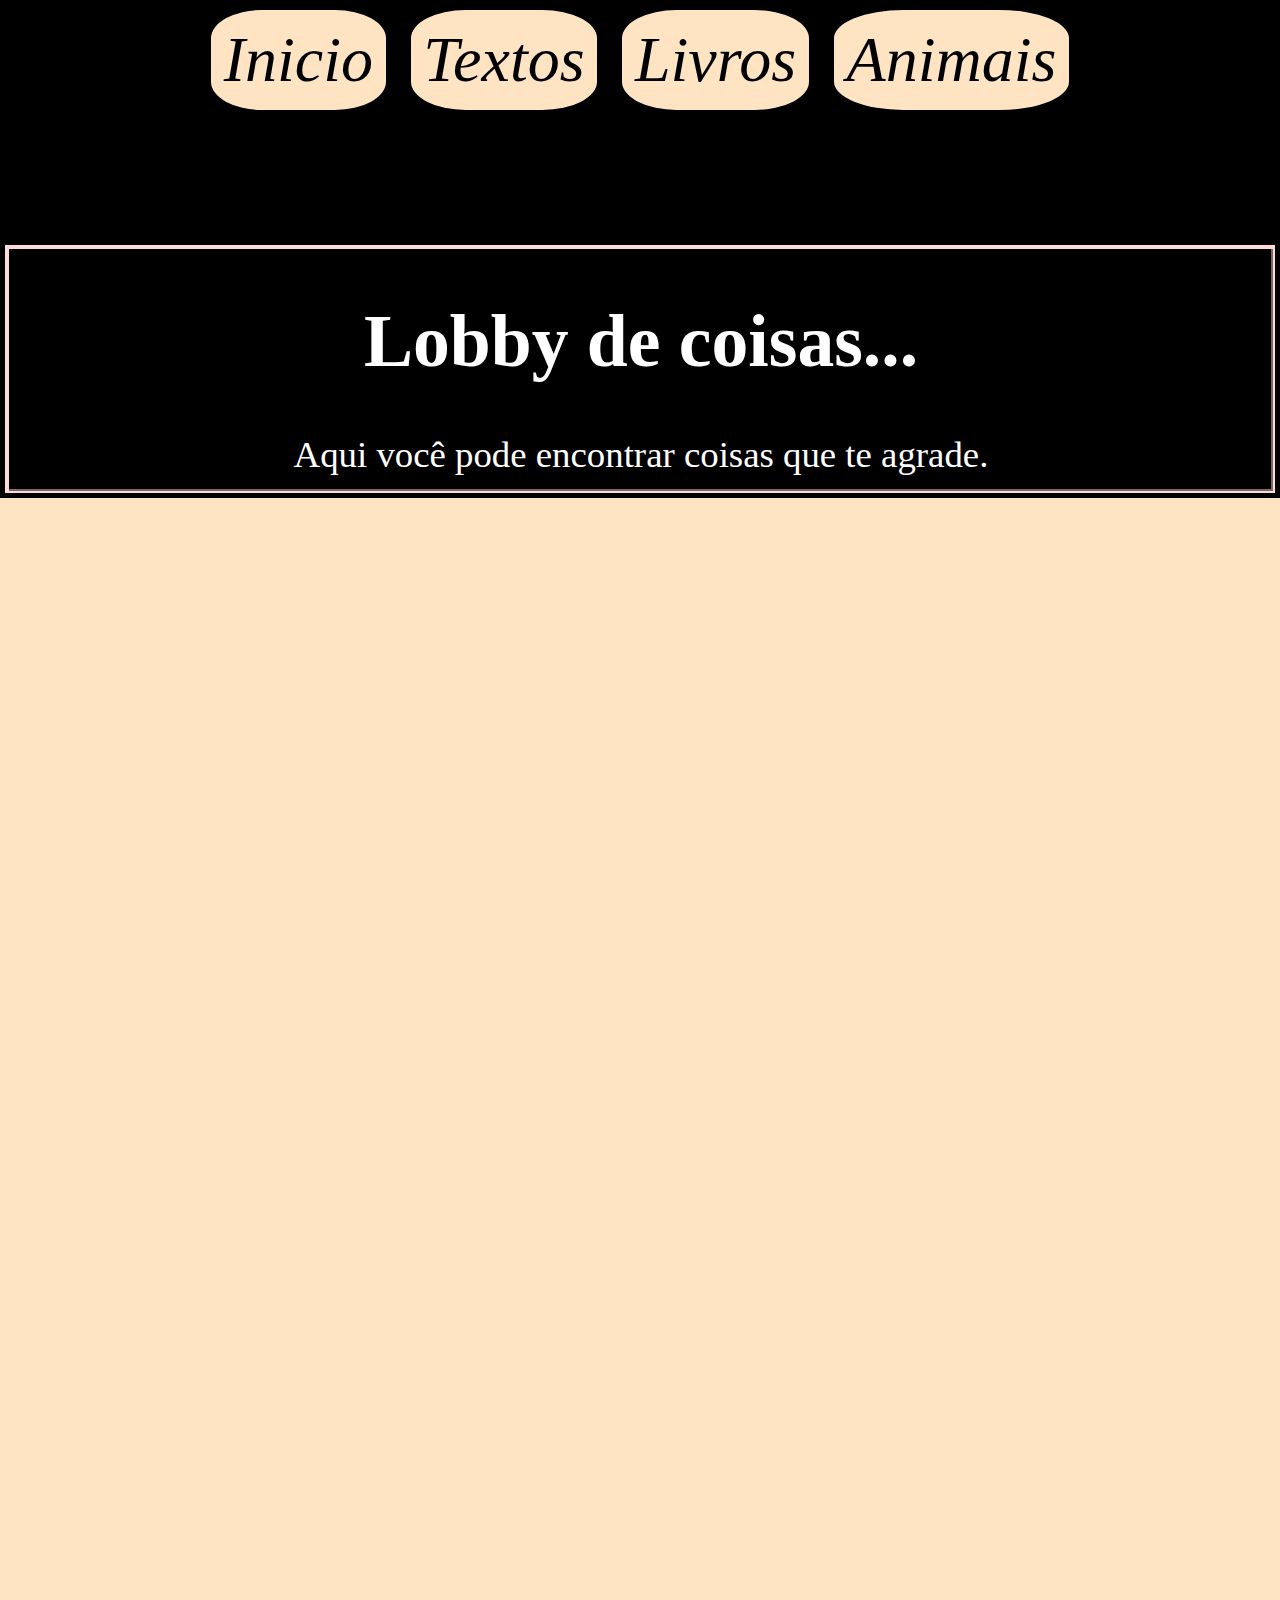
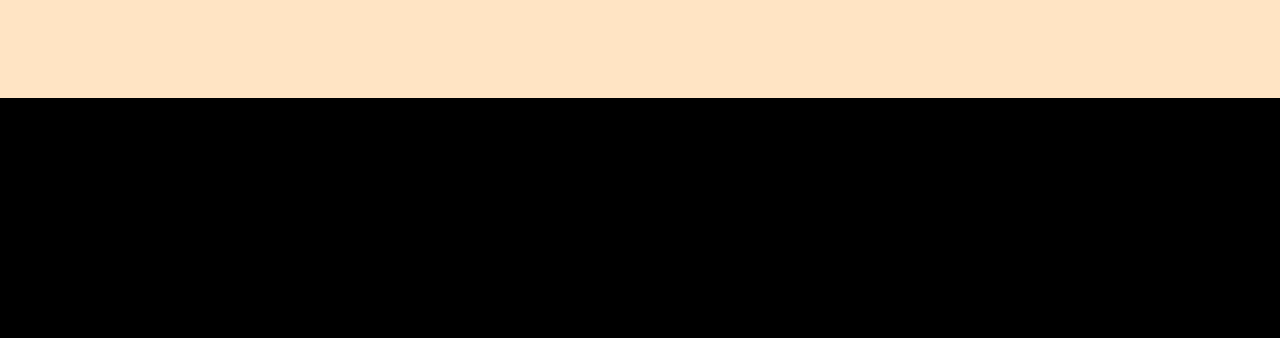
==== index.html @ 5c54da5e "." ====
<!DOCTYPE html>
<html lang="pt-br">

<head>
    <meta charset="UTF-8">
    <meta name="viewport" content="width=device-width, initial-scale=1.0">
    <link rel="stylesheet" href="css/index.css">
    <title>Document</title>
</head>

<body>

    <header>
        <div class="Hud">
            <a href="index.html">Inicio</a>
            <a href="texto.html">Textos</a>
            <a href="#">Livros</a>
            <a href="#">Animais</a>
        </div>
        <div></div>
    </header>
    <section class="sHeader">
        <div class="sHeaderDiv">
            <h1>Lobby de coisas...</h1>
            <p>Aqui você pode encontrar coisas que te agrade.</p>
        </div>
    </section>
    <main>
        <div></div>
        <div></div>
        <div></div>
    </main>
    <footer>

    </footer>

</body>

</html>
---- css/index.css ----
body{
    background-color: #000;
    color: #fff;
    height: 100%;
    margin: 0;
}
header{
    background-color: #000000;
    color: rgb(255, 255, 255);
    height: 15em;
    z-index: 0;
}
.Hud {
    border-radius: 30%;
    font-style: italic;
    text-align: center;
}
.Hud a {
    display: inline-block;
    flex-direction: column;
    font-size: 4em;
    margin: 0.1em;
    text-align: center;
    text-decoration: none;
    color: rgb(0, 0, 0);
    border-radius: 30%;
    border: 0.07em solid #000000; /* Combinação simplificada para as propriedades de borda */
    background-color: #ffe4c4;
    padding: 0.2em;
}

.sHeader{
    margin: 0.3em;
    border: 0.3em solid rgb(255, 218, 218);
    background-image: url("https://img.freepik.com/fotos-premium/rosas-amarelas-na-chuva_625492-7963.jpg?w=740");
    background-position:center ;
    z-index: 0;
    height: 15em;
}
.sHeaderDiv{
    background-color: #00000085;
    z-index: 1;
    height: 100%;
    width: 100%;
    font-size: 2.3em;
    text-align: center;
    padding: 1px;
}




main{
    background-color: bisque;
    height: 75em;
    z-index: 0;
}

footer{
    background-color: rgb(0, 0, 0);
    height: 15em;
    z-index: 0;
}
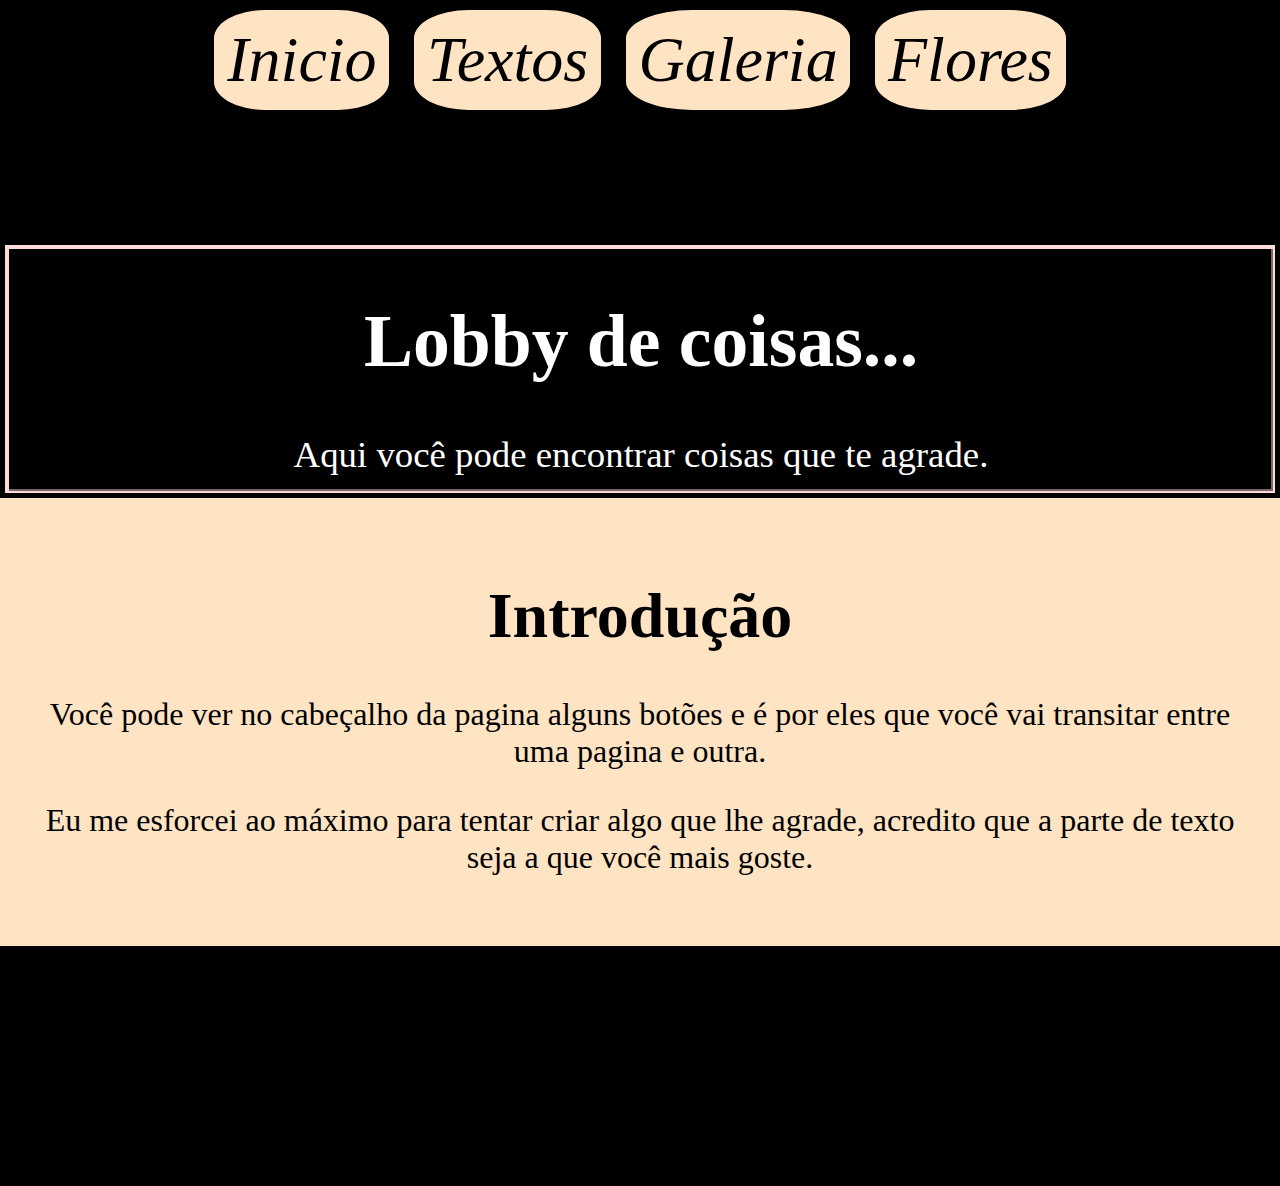
==== commit f8d3fe9d: "Add files via upload" ====
--- a/index.html
+++ b/index.html
@@ -14,8 +14,8 @@
         <div class="Hud">
             <a href="index.html">Inicio</a>
             <a href="texto.html">Textos</a>
-            <a href="#">Livros</a>
-            <a href="#">Animais</a>
+            <a href="galeria.html">Galeria</a>
+            <a href="flores.html">Flores</a>
         </div>
         <div></div>
     </header>
@@ -26,7 +26,11 @@
         </div>
     </section>
     <main>
-        <div></div>
+        <div>
+            <h1>Introdução</h1>
+            <p>Você pode ver no cabeçalho da pagina alguns botões e é por eles que você vai transitar entre uma pagina e outra.</p>
+            <p>Eu me esforcei ao máximo para tentar criar algo que lhe agrade, acredito que a parte de texto seja a que você mais goste.</p>
+        </div>
         <div></div>
         <div></div>
     </main>
--- a/css/index.css
+++ b/css/index.css
@@ -51,8 +51,11 @@
 
 
 main{
+    padding: 3%;
+    text-align: center;
+    font-size: 2em;
+    color: #000;
     background-color: bisque;
-    height: 75em;
     z-index: 0;
 }
 
